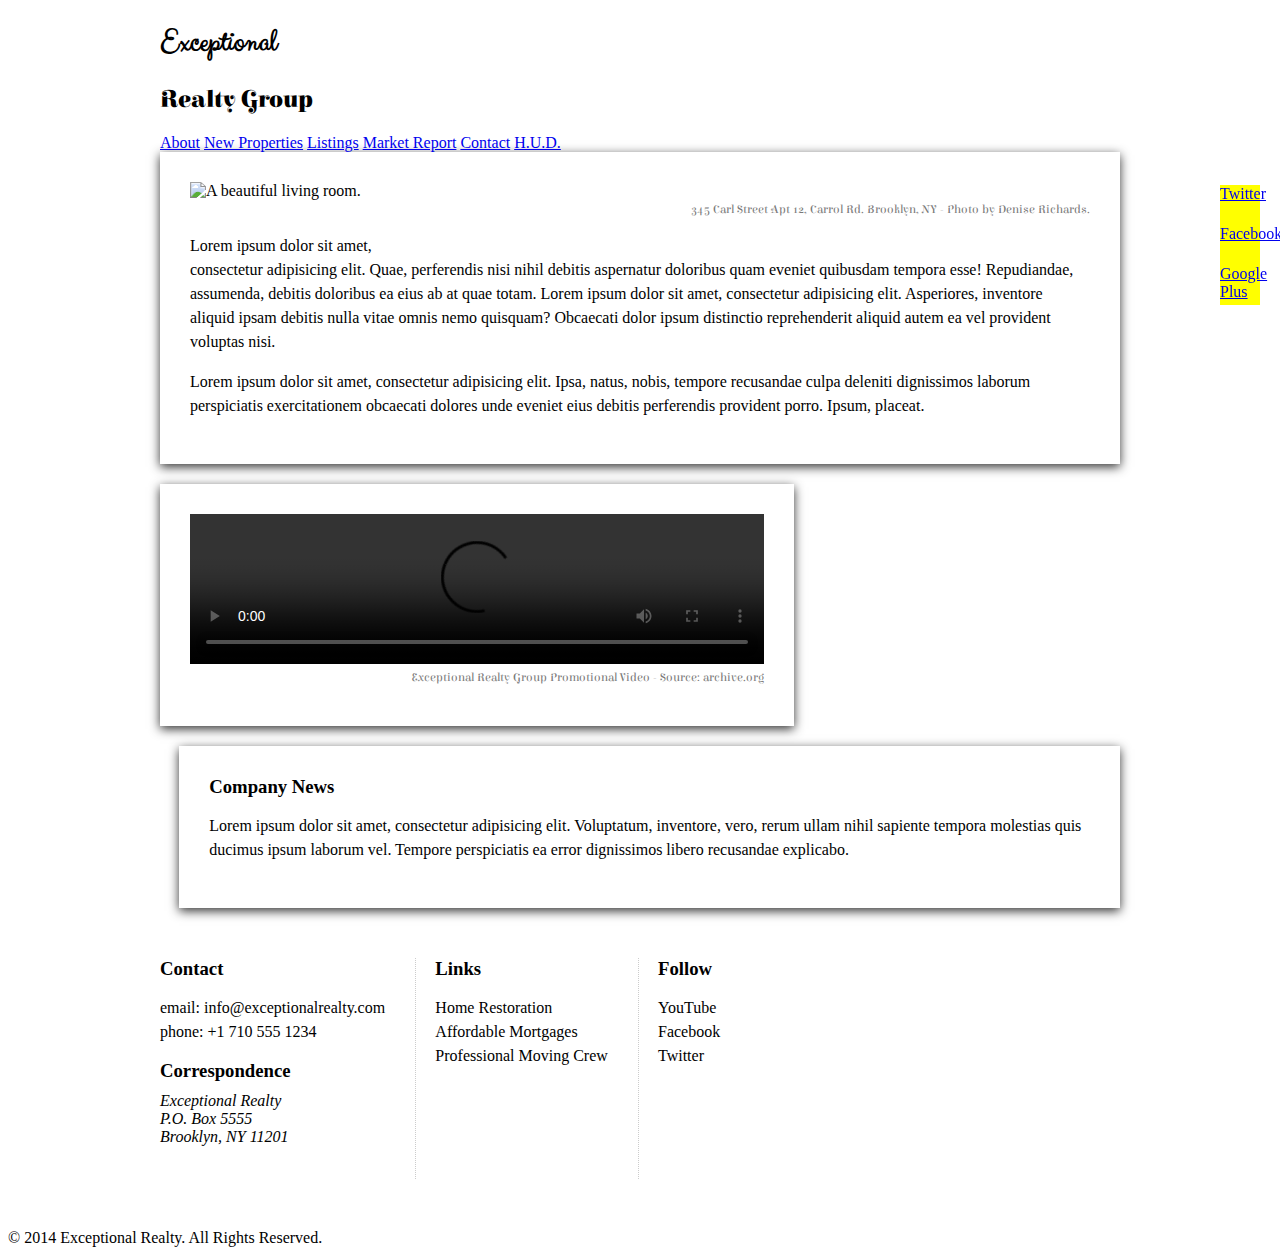
==== index.html @ 68ad3b4c "Automatically backed up by Learn" ====
<!DOCTYPE html>
<html lang="en">
  <head>
    <meta charset="UTF-8">
    <title>Exceptional Realty Group - Luxury Homes - About</title>
    <link rel="stylesheet" href="http://cdnjs.cloudflare.com/ajax/libs/normalize/3.0.0/normalize.min.css">
    <link rel="stylesheet" href="css/style.css">
    <script src="http://cdnjs.cloudflare.com/ajax/libs/modernizr/2.7.1/modernizr.min.js"></script>
  </head>
  <body>
    <div id="social">
      <a href="#">Twitter</a>
      <a href="#">Facebook</a>
      <a href="#">Google Plus</a>
    </div>
  <div class="white-wood">
    <header>
      <div class="wrapper">
        <div id="logo">
          <h1>Exceptional</h1>
          <h2>Realty Group</h2>
        </div>
      </div><!-- .wrapper -->
      <div id="navbar">
        <div class="wrapper">
          <nav>
            <a href="index.html">About</a> <a href="new-properties.html">New Properties</a> <a href="real-estate-listings.html">Listings</a> <a href="market-report.html">Market Report</a> <a href="contact.html">Contact</a> <a href="http://hud.gov" target="_blank">H.U.D.</a>
          </nav>
        </div><!-- .wrapper -->
      </div><!-- #navbar -->
    </header>

    <div class="wrapper clearfix">

      <section id="featured-property" class="col-3 first shadow">
        <figure>
          <img src="images/intro-pic.jpg" alt="A beautiful living room." title="Welcome to Exceptional Realty Group">
          <figcaption>345 Carl Street Apt 12, Carrol Rd. Brooklyn, NY - Photo by Denise Richards.</figcaption>
        </figure>

        <p>Lorem ipsum dolor sit amet,<br> consectetur adipisicing elit. Quae, perferendis nisi nihil debitis aspernatur doloribus quam eveniet quibusdam tempora esse! Repudiandae, assumenda, debitis doloribus ea eius ab at quae totam. Lorem ipsum dolor sit amet, consectetur adipisicing elit. Asperiores, inventore aliquid ipsam debitis nulla vitae omnis nemo quisquam? Obcaecati dolor ipsum distinctio reprehenderit aliquid autem ea vel provident voluptas nisi.</p>
        <p>Lorem ipsum dolor sit amet, consectetur adipisicing elit. Ipsa, natus, nobis, tempore recusandae culpa deleniti dignissimos laborum perspiciatis exercitationem obcaecati dolores unde eveniet eius debitis perferendis provident porro. Ipsum, placeat.</p>
      </section>

      <section id="promotional" class="col-2 first shadow">
        <figure>
          <video controls>
            <source src="videos/real-estate.mp4" type="video/mp4"> 
            <source src="videos/real-estate.ogv" type="video/ogg">
            Your browser does not support HTML5 video. <a href="http://browsehappy.com" target="_blank">Please upgrade your browser</a>.
          </video>
          <figcaption>Exceptional Realty Group Promotional Video - Source: archive.org</figcaption>
        </figure>
      </section>

      <section id="news" class="col-1 shadow">
        <h3>Company News</h3>
        <p>Lorem ipsum dolor sit amet, consectetur adipisicing elit. Voluptatum, inventore, vero, rerum ullam nihil sapiente tempora molestias quis ducimus ipsum laborum vel. Tempore perspiciatis ea error dignissimos libero recusandae explicabo.</p>
      </section>
      </div>
      
    </div><!-- .wrapper -->

    <section id="details">
      <div class="wrapper clearfix">
        <div class="col-1 first border-right">
          <h3>Contact</h3>
          <p>
            email: <a href="mailto:info@exceptionalrealty.com">info@exceptionalrealty.com</a><br>
            phone: +1 710 555 1234
          </p>
          <h3>Correspondence</h3>
          <address>
            Exceptional Realty<br>
            P.O. Box 5555<br>
            Brooklyn, NY 11201
          </address>
        </div>

        <div class="col-1 border-right">
          <h3>Links</h3>
          <p>
            <a href="#" target="_blank">Home Restoration</a><br>
            <a href="#" target="_blank">Affordable Mortgages</a><br>
            <a href="#" target="_blank">Professional Moving Crew</a>
          </p>
        </div>

        <div class="col-1">
          <h3>Follow</h3>
          <p>
            <a href="#" target="_blank">YouTube</a><br>
            <a href="#" target="_blank">Facebook</a><br>
            <a href="#" target="_blank">Twitter</a>
          </p>
        </div>
      </div><!-- .wrapper -->
    </section>

    <footer>
      &copy; 2014 Exceptional Realty. All Rights Reserved.
    </footer>

  </body>
</html>
---- css/style.css ----
@import url(http://fonts.googleapis.com/css?family=Elsie+Swash+Caps:400,900);
@import url(http://fonts.googleapis.com/css?family=Clicker+Script);

/*////////// GLOBAL //////////*/

h3 {
  margin: 0 0 10px;
}

p { 
  font-size: 1em; /* 16px, ?pt, 100%, 1em */
  line-height: 1.5em;
}

figure {
  margin: 0 0 10px;
}

figcaption {
  font: normal 0.75em/1.5em 'Elsie Swash Caps', cursive;
  color: #777;
  text-align: right;
}

.milk-text {
  font: bold 2.6em 'Elsie Swash Caps', cursive;
  color: white;
  text-shadow: 0 2px 3px #000;
}

.shadow{
  box-shadow:0 3px 10px #333;
}

.border-right{
  border-right:1px dotted #ccc;
  padding-right:30px;
}

/*////////// BACKGROUNDS //////////*/

.white-wood{
  background:url(../images/white-wood.jpg) no-repeat center top;
  background-size: cover;
}
/*/////// MEDIA ////////*/

img, video, audio, iframe, table, form {
  width: 100%; /* IE */
  max-width: 100%; /* FF, Safari, Chrome */
}

/*////////// FIXES //////////*/

* {
  -webkit-box-sizing: border-box;
  -moz-box-sizing: border-box;
  box-sizing: border-box;
}

.clearfix:after {
  content: ".";
  display: block;
  clear: both;
  visibility: hidden;
  height: 0;
  line-height: 0;
}

.clear {
  clear:both;
}

/*/////// LAYOUT ////////*/

.wrapper {
  width: 960px;
  margin: 0 auto;
}

.col-1 {
  float: left;
}

.col-2 {
  float: left;
  width: 66%;
}

.col-3 {
}

[class*="col-"] {
  margin-left: 2%;
}

.first {
  margin-left: 0%;
}

/*/////// SOCIAL ////////*/

#social {
  position: fixed;
  top: 185px;
  right: 20px;
  width: 40px;
  z-index: 1;
}

#social a {
  display: block;
  width: 40px;
  height: 40px;
  background: yellow;
}

/*////////// HEADER //////////*/



/*////////// NAVBAR //////////*/



/*////////// LOGO //////////*/



#logo h1 {
  font-family: 'Clicker Script', cursive;
}

#logo h2 {
  font-family: 'Elsie Swash Caps', cursive;
}

/*////////// MAIN SECTIONS //////////*/

section {
  padding: 30px;
  margin-bottom: 20px;

}

/*////////// DETAILS //////////*/



#details div {
  height: 221px;
}

#details a:link, #details a:visited {
  color: black;
  text-decoration: none;
}

#details a:hover {
  color: black;
  text-decoration: underline;
}

#details a:active {
  color: red;
}

/*////////// FOOTER //////////*/
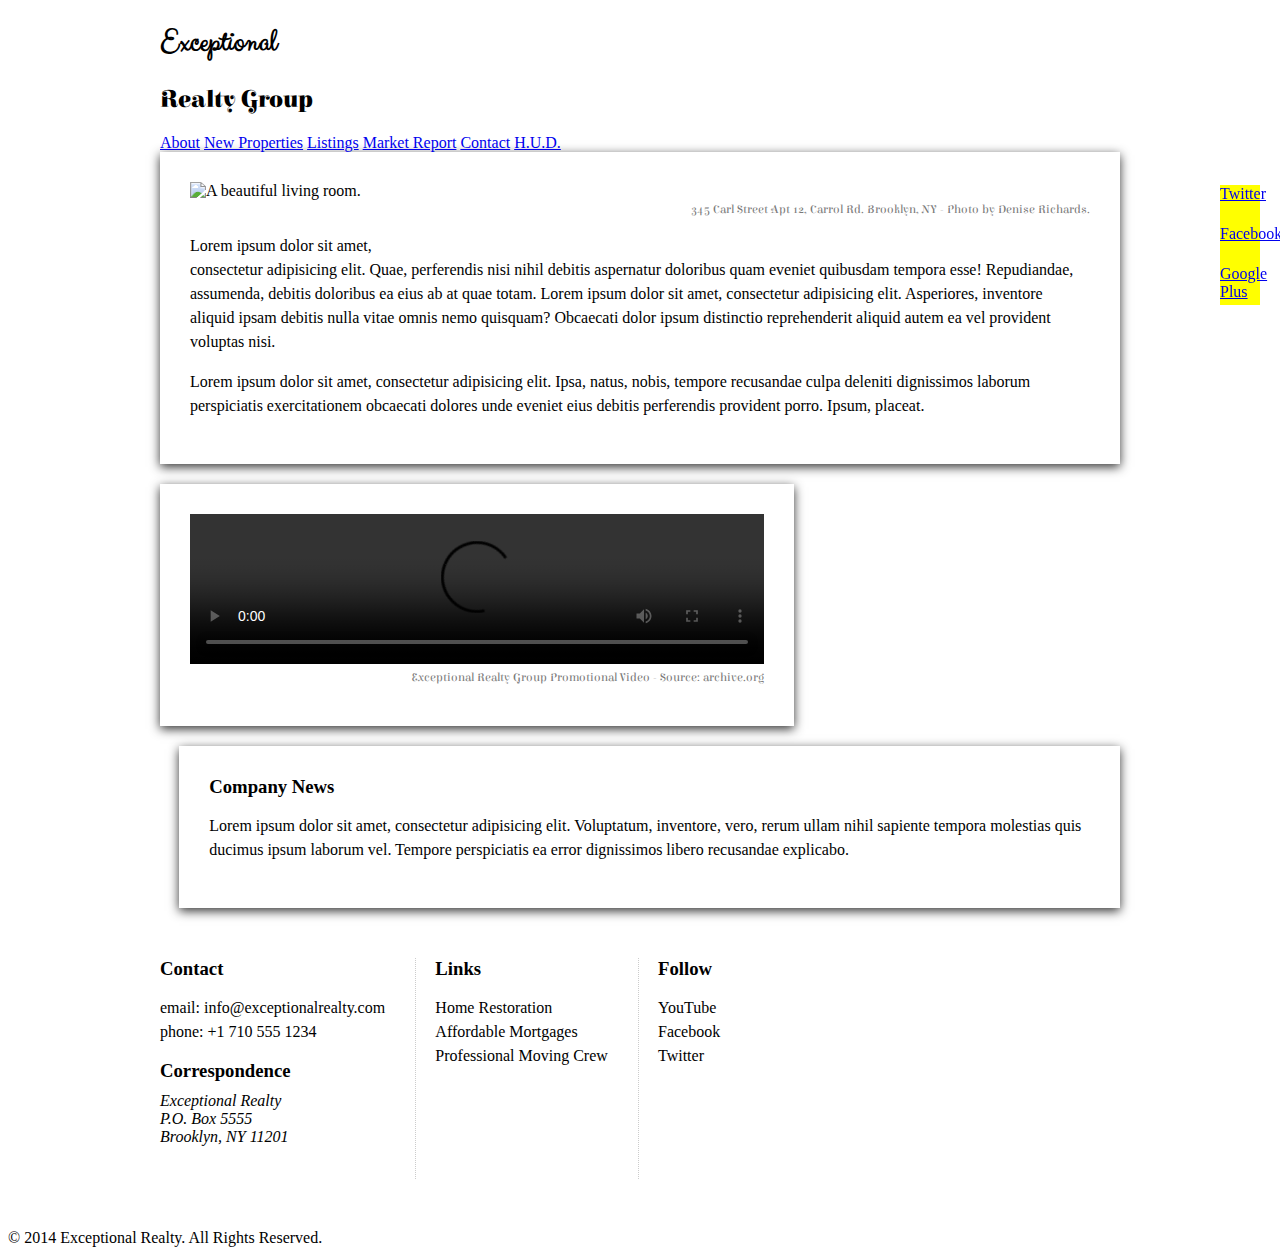
==== commit ac5fd5a2: "Automatically backed up by Learn" ====
--- a/index.html
+++ b/index.html
@@ -14,7 +14,7 @@
       <a href="#">Google Plus</a>
     </div>
   <div class="white-wood">
-    <header>
+    <header >
       <div class="wrapper">
         <div id="logo">
           <h1>Exceptional</h1>
--- a/css/style.css
+++ b/css/style.css
@@ -42,6 +42,95 @@
 .white-wood{
   background:url(../images/white-wood.jpg) no-repeat center top;
   background-size: cover;
+}
+
+.ligh-fade{
+  /* LIGHT-FADE */
+ 
+background: #efefef; /* Old browsers */
+background: -moz-linear-gradient(
+  top,
+  #efefef 0%,
+  #ffffff 24%,
+  #ffffff 68%,
+  #dddddd 100%
+); /* FF3.6+ */
+background: -webkit-gradient(
+  linear,
+  left top,
+  left bottom,
+  color-stop(0%, #efefef),
+  color-stop(24%, #ffffff),
+  color-stop(68%, #ffffff),
+  color-stop(100%, #dddddd)
+); /* Chrome,Safari4+ */
+background: -webkit-linear-gradient(
+  top,
+  #efefef 0%,
+  #ffffff 24%,
+  #ffffff 68%,
+  #dddddd 100%
+); /* Chrome10+,Safari5.1+ */
+background: -o-linear-gradient(
+  top,
+  #efefef 0%,
+  #ffffff 24%,
+  #ffffff 68%,
+  #dddddd 100%
+); /* Opera 11.10+ */
+background: -ms-linear-gradient(
+  top,
+  #efefef 0%,
+  #ffffff 24%,
+  #ffffff 68%,
+  #dddddd 100%
+); /* IE10+ */
+background: linear-gradient(
+  to bottom,
+  #efefef 0%,
+  #ffffff 24%,
+  #ffffff 68%,
+  #dddddd 100%
+); /* W3C */
+filter: progid:DXImageTransform.Microsoft.gradient(startColorstr="#efefef", endColorstr="#dddddd", GradientType=0); /* IE6-9 */
+}
+
+.medium-fade{
+  /* MEDIUM-FADE */
+ 
+background: rgb(229, 229, 229); /* Old browsers */
+background: -moz-linear-gradient(
+  top,
+  rgba(229, 229, 229, 1) 0%,
+  rgba(255, 255, 255, 1) 99%
+); /* FF3.6+ */
+background: -webkit-gradient(
+  linear,
+  left top,
+  left bottom,
+  color-stop(0%, rgba(229, 229, 229, 1)),
+  color-stop(99%, rgba(255, 255, 255, 1))
+); /* Chrome,Safari4+ */
+background: -webkit-linear-gradient(
+  top,
+  rgba(229, 229, 229, 1) 0%,
+  rgba(255, 255, 255, 1) 99%
+); /* Chrome10+,Safari5.1+ */
+background: -o-linear-gradient(
+  top,
+  rgba(229, 229, 229, 1) 0%,
+  rgba(255, 255, 255, 1) 99%
+); /* Opera 11.10+ */
+background: -ms-linear-gradient(
+  top,
+  rgba(229, 229, 229, 1) 0%,
+  rgba(255, 255, 255, 1) 99%
+); /* IE10+ */
+background: linear-gradient(
+  to bottom,
+  rgba(229, 229, 229, 1) 0%,
+  rgba(255, 255, 255, 1) 99%
+); /* W3C */
 }
 /*/////// MEDIA ////////*/
 
@@ -140,6 +229,7 @@
 section {
   padding: 30px;
   margin-bottom: 20px;
+  background: white;
 
 }
 
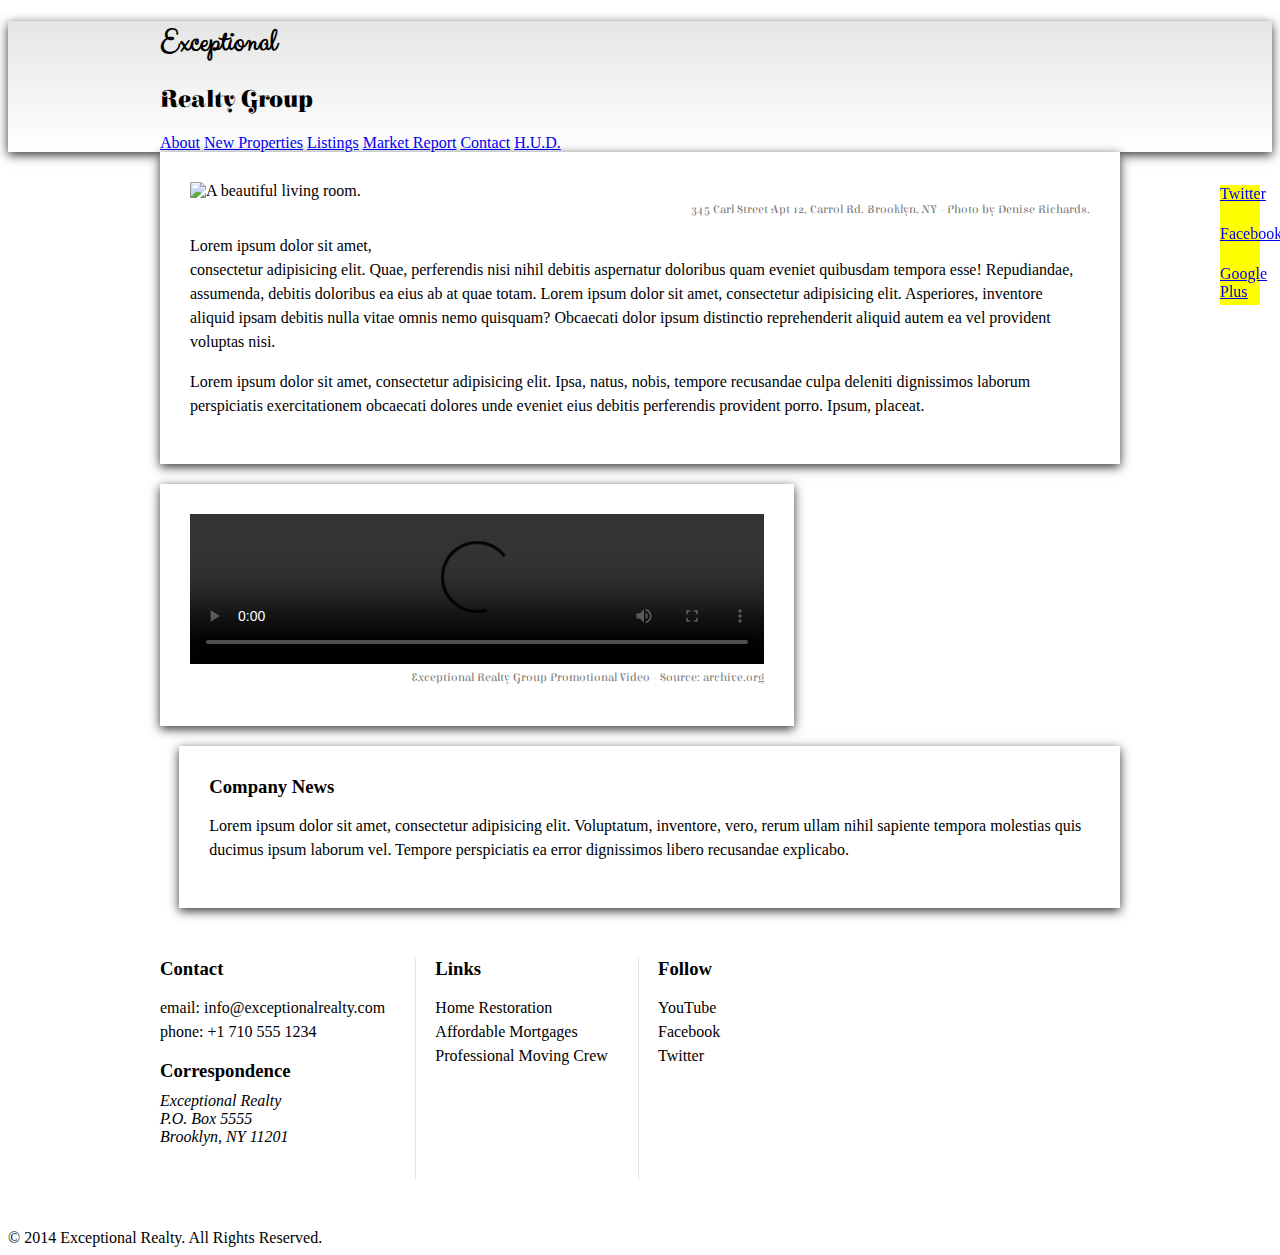
==== commit 56da40b4: "Automatically backed up by Learn" ====
--- a/index.html
+++ b/index.html
@@ -14,7 +14,7 @@
       <a href="#">Google Plus</a>
     </div>
   <div class="white-wood">
-    <header >
+    <header class="medium-fade shadow">
       <div class="wrapper">
         <div id="logo">
           <h1>Exceptional</h1>
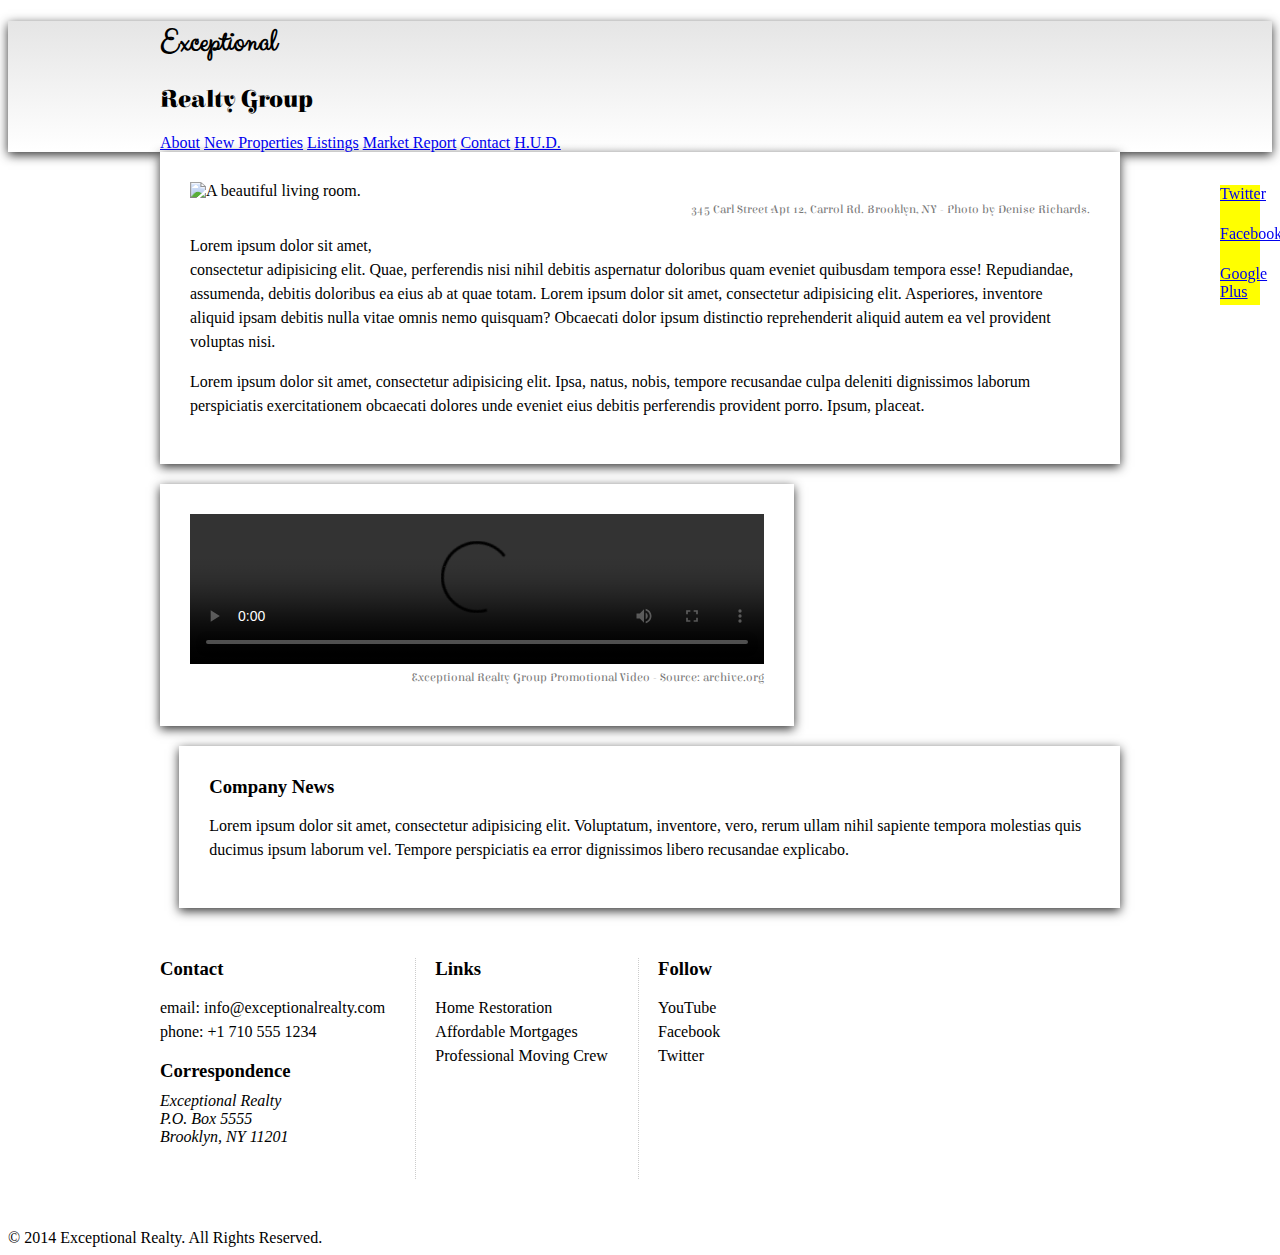
==== commit fd50d15e: "Automatically backed up by Learn" ====
--- a/index.html
+++ b/index.html
@@ -21,7 +21,7 @@
           <h2>Realty Group</h2>
         </div>
       </div><!-- .wrapper -->
-      <div id="navbar">
+      <div id="navbar light f">
         <div class="wrapper">
           <nav>
             <a href="index.html">About</a> <a href="new-properties.html">New Properties</a> <a href="real-estate-listings.html">Listings</a> <a href="market-report.html">Market Report</a> <a href="contact.html">Contact</a> <a href="http://hud.gov" target="_blank">H.U.D.</a>
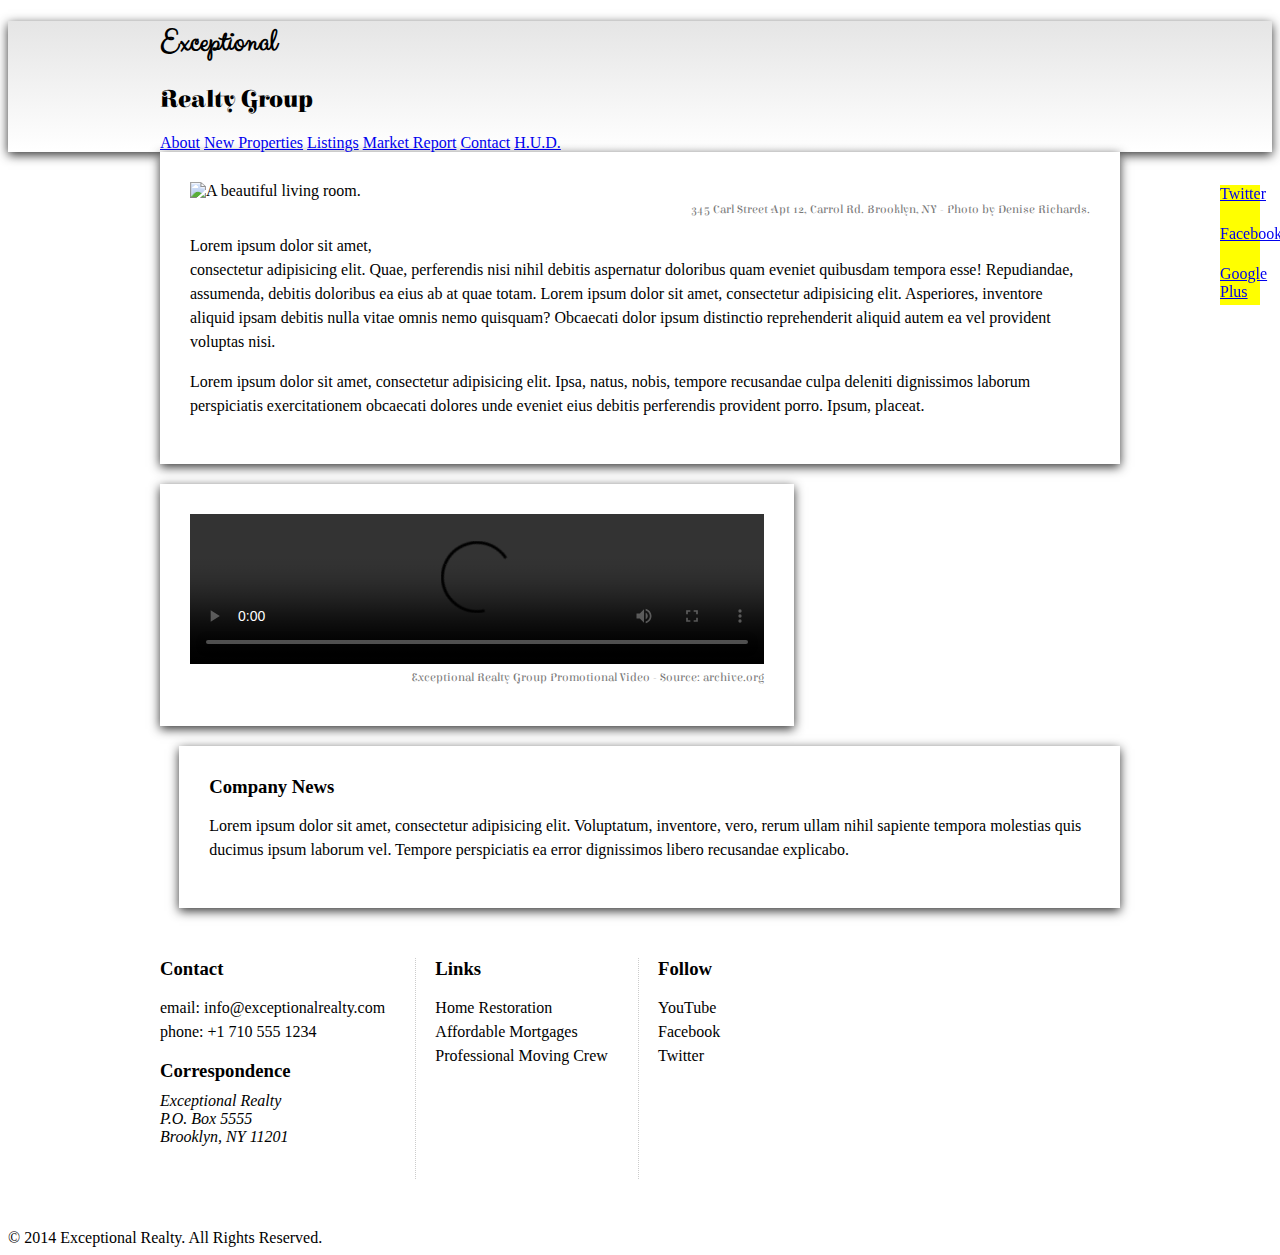
==== commit 3f753bab: "Automatically backed up by Learn" ====
--- a/index.html
+++ b/index.html
@@ -21,7 +21,7 @@
           <h2>Realty Group</h2>
         </div>
       </div><!-- .wrapper -->
-      <div id="navbar light f">
+      <div id="navbar" class="light-fade">
         <div class="wrapper">
           <nav>
             <a href="index.html">About</a> <a href="new-properties.html">New Properties</a> <a href="real-estate-listings.html">Listings</a> <a href="market-report.html">Market Report</a> <a href="contact.html">Contact</a> <a href="http://hud.gov" target="_blank">H.U.D.</a>
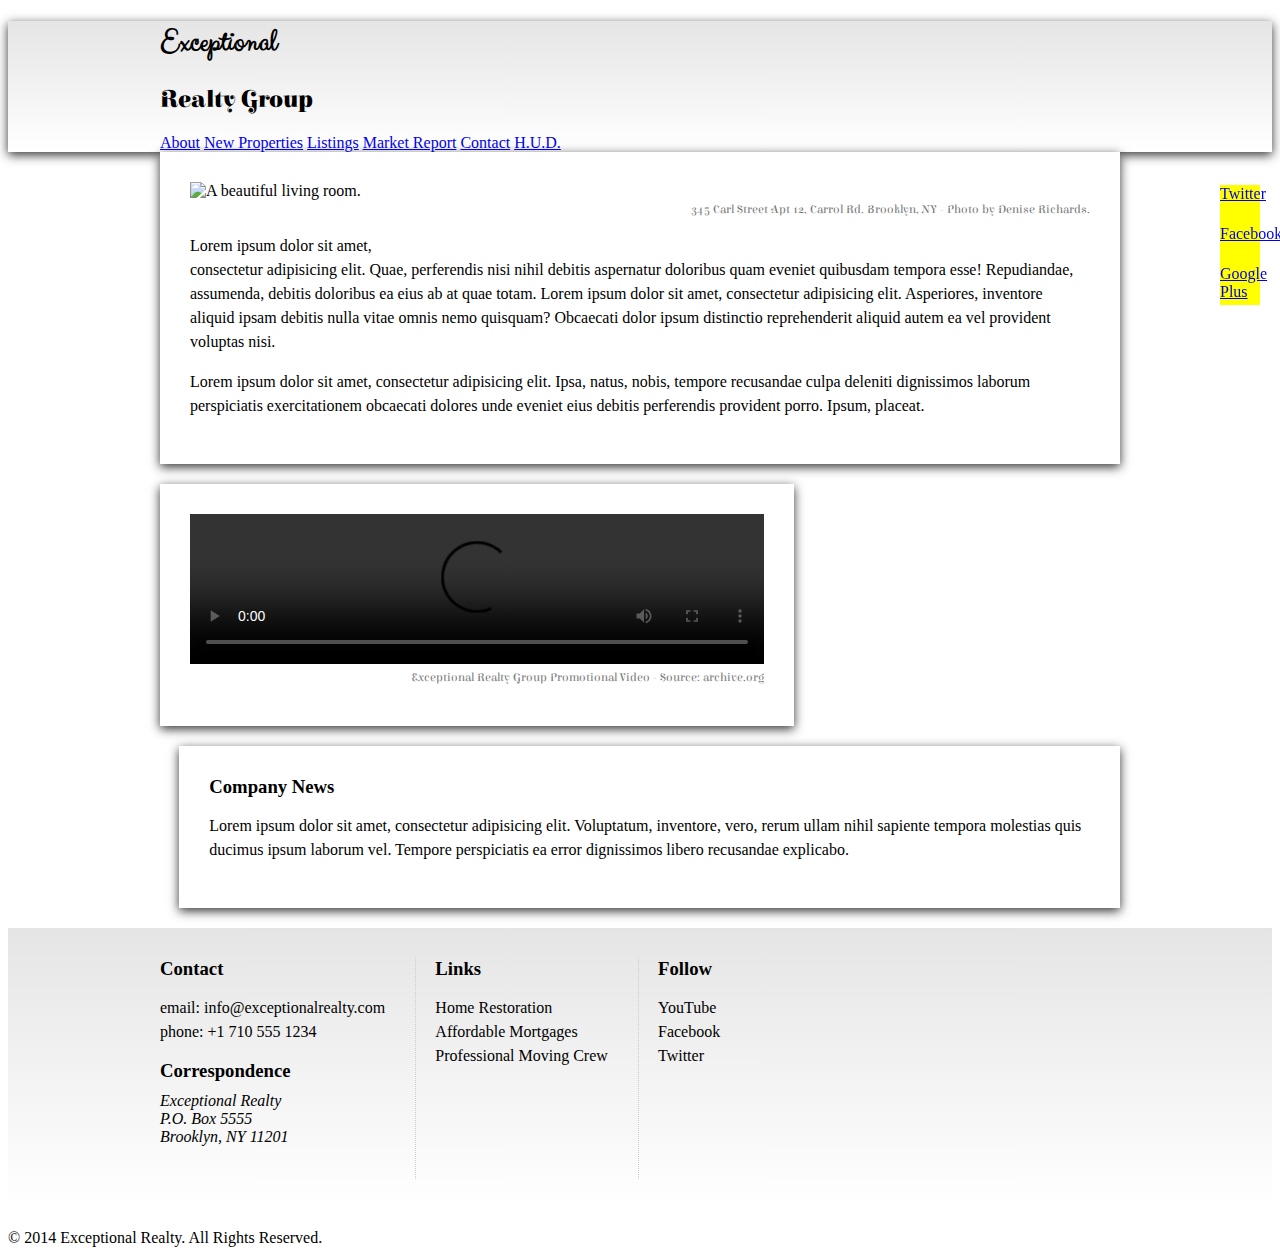
==== commit 7245a5b2: "Automatically backed up by Learn" ====
--- a/index.html
+++ b/index.html
@@ -61,7 +61,7 @@
       
     </div><!-- .wrapper -->
 
-    <section id="details">
+    <section id="details" class="medium-fade">
       <div class="wrapper clearfix">
         <div class="col-1 first border-right">
           <h3>Contact</h3>
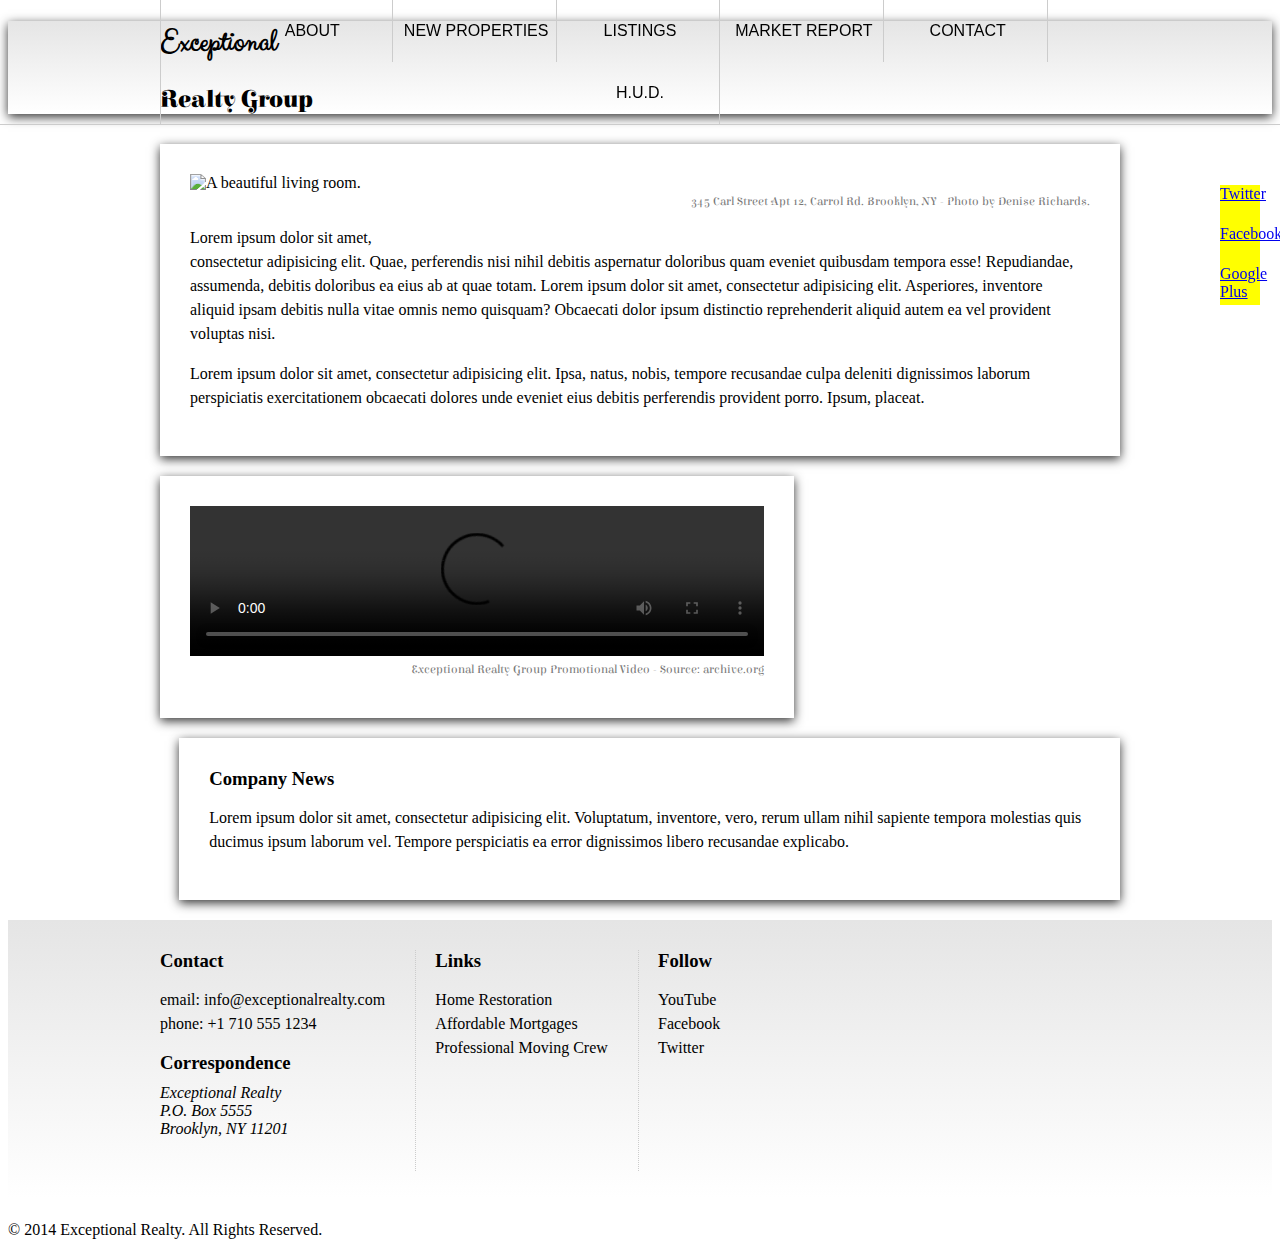
==== commit 74c84482: "Automatically backed up by Learn" ====
--- a/index.html
+++ b/index.html
@@ -24,7 +24,7 @@
       <div id="navbar" class="light-fade">
         <div class="wrapper">
           <nav>
-            <a href="index.html">About</a> <a href="new-properties.html">New Properties</a> <a href="real-estate-listings.html">Listings</a> <a href="market-report.html">Market Report</a> <a href="contact.html">Contact</a> <a href="http://hud.gov" target="_blank">H.U.D.</a>
+            <a class="selected" href="index.html">About</a> <a href="new-properties.html">New Properties</a> <a href="real-estate-listings.html">Listings</a> <a href="market-report.html">Market Report</a> <a href="contact.html">Contact</a> <a href="http://hud.gov" target="_blank">H.U.D.</a>
           </nav>
         </div><!-- .wrapper -->
       </div><!-- #navbar -->
--- a/css/style.css
+++ b/css/style.css
@@ -206,12 +206,44 @@
 
 /*////////// HEADER //////////*/
 
-
+header{
+  margin:0 0 30px;
+}
 
 /*////////// NAVBAR //////////*/
 
-
-
+#navbar{
+  position: fixed;
+  top:0;
+  left:0;
+  width: 100%;
+  z-index: 2;
+  border-bottom:1px solid #ccc;
+  text-align: center;
+}
+
+#navbar nav{
+  border-left: 1px solid #ccc;
+}
+ #navbar nav a {
+   display: inline-block;
+   width:16.6666667%;
+   margin:0;
+   padding:22px 0px;
+   text-transform: uppercase;
+   color:black;
+   text-align: center;
+   border-right: 1px solid #ccc;
+   text-decoration: none;
+   font:1em "Trebuchet MS", Arial, sans-serif;
+   
+ }
+ #navbar nav a:selected{
+   background: #333;
+   color:white;
+ }
+ 
+ 
 /*////////// LOGO //////////*/
 
 
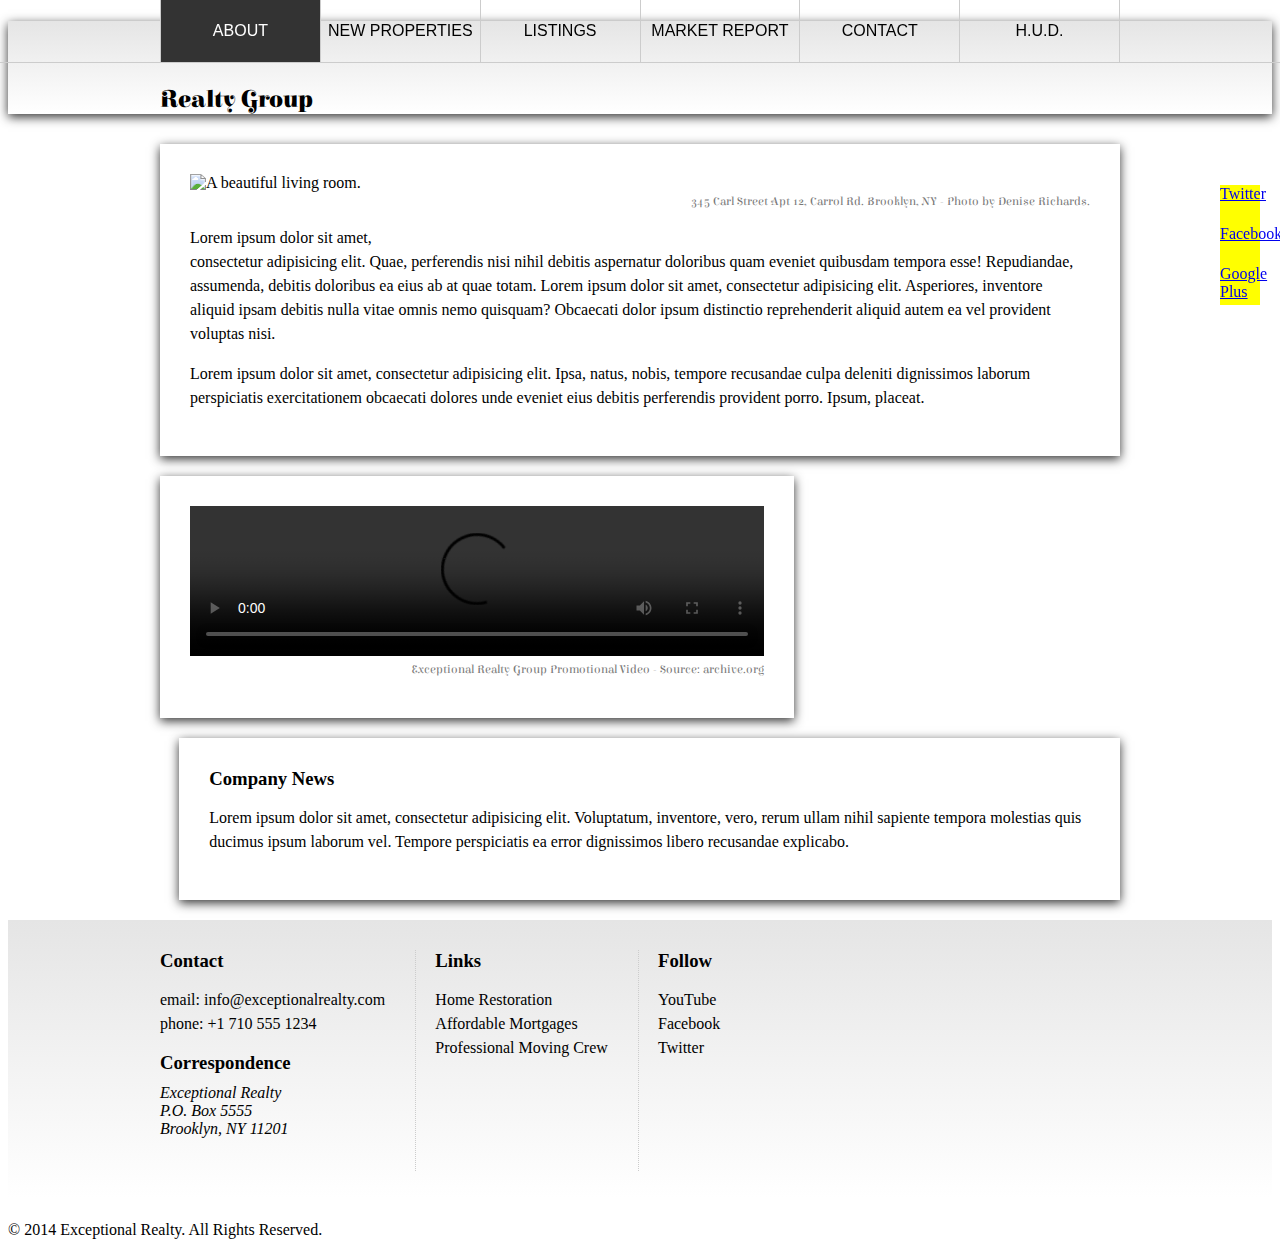
==== commit 6e19fd53: "Automatically backed up by Learn" ====
--- a/index.html
+++ b/index.html
@@ -24,7 +24,7 @@
       <div id="navbar" class="light-fade">
         <div class="wrapper">
           <nav>
-            <a class="selected" href="index.html">About</a> <a href="new-properties.html">New Properties</a> <a href="real-estate-listings.html">Listings</a> <a href="market-report.html">Market Report</a> <a href="contact.html">Contact</a> <a href="http://hud.gov" target="_blank">H.U.D.</a>
+            <a class="selected" href="index.html">About</a><a href="new-properties.html">New Properties</a><a href="real-estate-listings.html">Listings</a><a href="market-report.html">Market Report</a><a href="contact.html">Contact</a><a href="http://hud.gov" target="_blank">H.U.D.</a>
           </nav>
         </div><!-- .wrapper -->
       </div><!-- #navbar -->
--- a/css/style.css
+++ b/css/style.css
@@ -238,12 +238,77 @@
    font:1em "Trebuchet MS", Arial, sans-serif;
    
  }
- #navbar nav a:selected{
+ #navbar nav a.selected{
    background: #333;
    color:white;
  }
  
- 
+ #navbar nav a:hover{
+   color:white;
+   background: rgb(0, 0, 0); /* Old browsers */
+background: -moz-linear-gradient(
+  top,
+  rgba(0, 0, 0, 1) 0%,
+  rgba(71, 71, 71, 1) 28%,
+  rgba(81, 81, 81, 1) 35%,
+  rgba(71, 71, 71, 1) 72%,
+  rgba(43, 43, 43, 1) 87%,
+  rgba(28, 28, 28, 1) 91%,
+  rgba(0, 0, 0, 1) 100%
+); /* FF3.6+ */
+background: -webkit-gradient(
+  linear,
+  left top,
+  left bottom,
+  color-stop(0%, rgba(0, 0, 0, 1)),
+  color-stop(28%, rgba(71, 71, 71, 1)),
+  color-stop(35%, rgba(81, 81, 81, 1)),
+  color-stop(72%, rgba(71, 71, 71, 1)),
+  color-stop(87%, rgba(43, 43, 43, 1)),
+  color-stop(91%, rgba(28, 28, 28, 1)),
+  color-stop(100%, rgba(0, 0, 0, 1))
+); /* Chrome,Safari4+ */
+background: -webkit-linear-gradient(
+  top,
+  rgba(0, 0, 0, 1) 0%,
+  rgba(71, 71, 71, 1) 28%,
+  rgba(81, 81, 81, 1) 35%,
+  rgba(71, 71, 71, 1) 72%,
+  rgba(43, 43, 43, 1) 87%,
+  rgba(28, 28, 28, 1) 91%,
+  rgba(0, 0, 0, 1) 100%
+); /* Chrome10+,Safari5.1+ */
+background: -o-linear-gradient(
+  top,
+  rgba(0, 0, 0, 1) 0%,
+  rgba(71, 71, 71, 1) 28%,
+  rgba(81, 81, 81, 1) 35%,
+  rgba(71, 71, 71, 1) 72%,
+  rgba(43, 43, 43, 1) 87%,
+  rgba(28, 28, 28, 1) 91%,
+  rgba(0, 0, 0, 1) 100%
+); /* Opera 11.10+ */
+background: -ms-linear-gradient(
+  top,
+  rgba(0, 0, 0, 1) 0%,
+  rgba(71, 71, 71, 1) 28%,
+  rgba(81, 81, 81, 1) 35%,
+  rgba(71, 71, 71, 1) 72%,
+  rgba(43, 43, 43, 1) 87%,
+  rgba(28, 28, 28, 1) 91%,
+  rgba(0, 0, 0, 1) 100%
+); /* IE10+ */
+background: linear-gradient(
+  to bottom,
+  rgba(0, 0, 0, 1) 0%,
+  rgba(71, 71, 71, 1) 28%,
+  rgba(81, 81, 81, 1) 35%,
+  rgba(71, 71, 71, 1) 72%,
+  rgba(43, 43, 43, 1) 87%,
+  rgba(28, 28, 28, 1) 91%,
+  rgba(0, 0, 0, 1) 100%
+); /* W3C */
+ }
 /*////////// LOGO //////////*/
 
 
